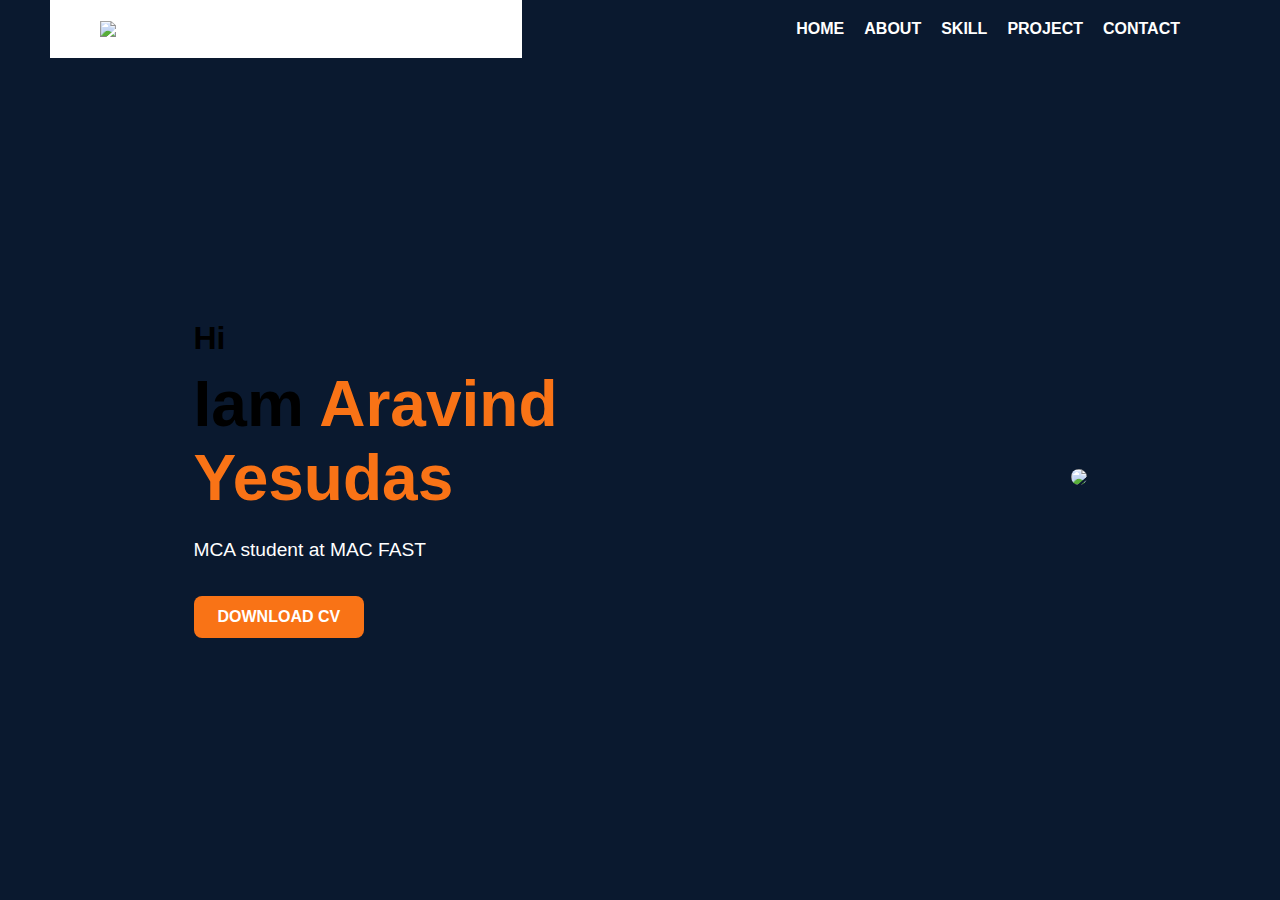
==== index.html @ 5df0a870 "index html changes" ====
<!DOCTYPE html>
<html lang="en">
  <head>
    <meta charset="UTF-8" />
    <meta http-equiv="X-UA-compatible" content="IE=edge" />
    <meta name="viewport" content="width=device=width, initial-scale=1.0" />
    <title>personal portfolio website</title>
    <link rel="stylesheet" href="css/layout/style.css" />
    <link rel="stylesheet" href="css/bootstrap/bootstrap.min.css" />
    <link rel="stylesheet" href="js/bootstrap.min.js" />
  </head>
  <body>
    <div class="hero">
      <nav>
        <img src="./ay.jpg" class="logo" />
        <ul>
          <li><a href="index.html">Home</a></li>
          <li><a href="about.html">About</a></li>
          <li><a href="skill.html">skill</a></li>
          <li><a href="project.html">project</a></li>
          <li><a href="Contact.html">Contact</a></li>
        </ul>
      </nav>
      <div class="details">
        <div class="detel">
          <h3>Hi</h3>
          <h1><span class="first"> Iam </span>  <span> Aravind Yesudas</span></h1>
          <p>MCA student at MAC FAST</p>
          <a href="#">DOWNLOAD CV</a>
        </div>

        <div class="images">
          <img src="aravind.jpeg" class="aravind" />
        </div>
      </div>
    </div>
  </body>
</html>
---- css/layout/style.css ----
/* General styles */
* {
    margin: 0;
    padding: 0;
    box-sizing: border-box;
    font-family: 'Poppins', sans-serif;
}

.first{
    color: #000;
}
.hero {
    position: relative;
    width: 100%;
    height: 100vh;
    background: linear-gradient(to right, white 40%, #0a192f 40%);
    display: flex;
    flex-direction: column;
    justify-content: space-between;
    padding: 0 50px;
}

nav {
    width: 100%;
    display: flex !important;
    justify-content: space-between; /* Align logo left and nav right */
    align-items: center;
    padding: 20px 50px;
    background: linear-gradient(to right, white 40%, #0a192f 40%);
}

nav img.logo {
    width: 80px; /* Adjust size of logo */
    height: auto;
}

nav ul {
    list-style: none;
    display: flex;
    gap: 20px;
}

nav ul li {
    list-style: none;
}

nav ul li a {
    text-decoration: none;
    color: #fff;
    font-weight: 600;
    text-transform: uppercase;
    transition: color 0.3s;
}

nav ul li a:hover {
    color: #f97316; /* Hover color */
}

/* Content Layout */
.details {
    display: flex;
    align-items: center;
    justify-content: space-around; /* Text left, image right */
    width: 100%;
    height: 100%;

}

/* Left-side details (Text part) */
.detel {
    width: 50%; /* Takes half of the width */
    color: white;
}

.detel h3 {
    font-size: 2rem;
    margin-bottom: 10px;
    color: #000;
    font-weight: 600;
}

.detel h1 {
    font-size: 4rem;
    margin-bottom: 20px;
}

span {
    color: #f97316; /* Bright orange color */
}

.detel p {
    font-size: 1.2rem;
    line-height: 1.6;
}

.detel a {
    display: inline-block;
    margin-top: 30px;
    padding: 12px 24px;
    background-color: #f97316;
    color: white;
    text-decoration: none;
    font-weight: 600;
    border-radius: 8px;
    transition: background 0.3s;
}

.detel a:hover {
    background-color: #ff6700;
}

/* Right-side image */
/* .images {
    width: 45%;
    display: flex;
    justify-content: flex-end; Align image to the right
} */

.images img {
    width: 80%; /* Make the image smaller */
    border-radius: 50%;
    object-fit: cover;
    transition: transform 0.5s ease;
}

.images:hover img {
    transform: scale(1.05); /* Slight zoom on hover */
}


/* About Page */


.hero{
    background: #0a192f;
    height: 100vh;
}
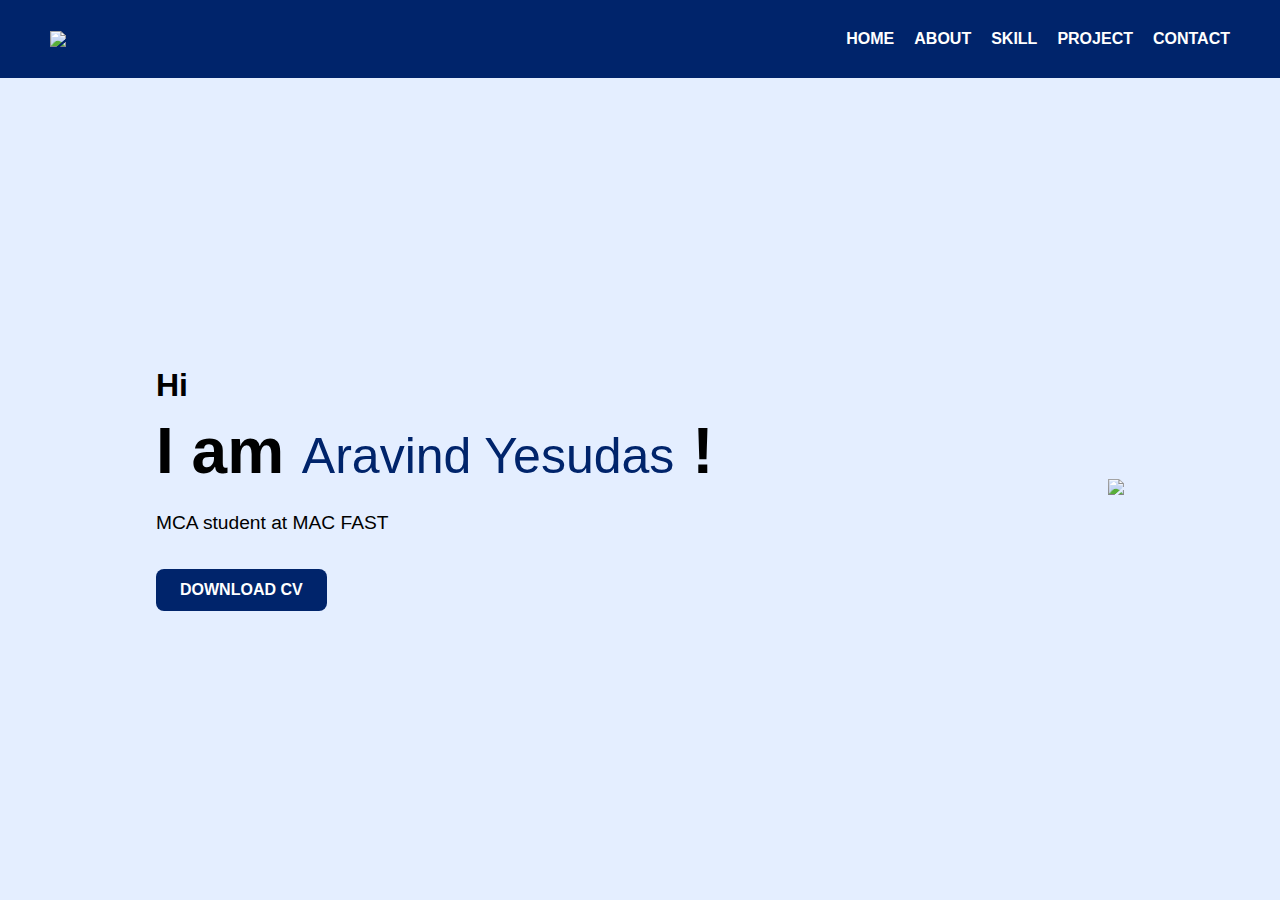
==== commit a20ac0b8: "Add files via upload" ====
--- a/index.html
+++ b/index.html
@@ -24,7 +24,7 @@
       <div class="details">
         <div class="detel">
           <h3>Hi</h3>
-          <h1><span class="first"> Iam </span>  <span> Aravind Yesudas</span></h1>
+          <h1>I am <span> Aravind Yesudas</span> !</h1>
           <p>MCA student at MAC FAST</p>
           <a href="#">DOWNLOAD CV</a>
         </div>
--- a/css/layout/style.css
+++ b/css/layout/style.css
@@ -1,137 +1,365 @@
-/* General styles */
+/* General Styles */
 * {
-    margin: 0;
-    padding: 0;
-    box-sizing: border-box;
-    font-family: 'Poppins', sans-serif;
-}
-
-.first{
-    color: #000;
-}
+  margin: 0;
+  padding: 0;
+  box-sizing: border-box;
+  font-family: "Poppins", sans-serif;
+}
+
+body {
+  background-color: #0a192f;
+  color: #e5e5e5;
+}
+
+p{
+    color: #fff;
+}
+/* Hero Section */
 .hero {
-    position: relative;
-    width: 100%;
-    height: 100vh;
-    background: linear-gradient(to right, white 40%, #0a192f 40%);
+  position: relative;
+  width: 100%;
+  height: 100vh;
+  background: #e4eeff;
+  display: flex;
+  flex-direction: column;
+  justify-content: space-between;
+}
+
+.hero1 {
+    background: #0a192f;
+    min-height: 100vh;
+    padding: 50px;
     display: flex;
     flex-direction: column;
-    justify-content: space-between;
-    padding: 0 50px;
-}
+    justify-content: center;
+}
+
+/* Navbar */
 
 nav {
     width: 100%;
     display: flex !important;
-    justify-content: space-between; /* Align logo left and nav right */
+    justify-content: space-between;
     align-items: center;
-    padding: 20px 50px;
-    background: linear-gradient(to right, white 40%, #0a192f 40%);
+    padding: 30px 50px;
+    background-color: #00246B;
+    position: relative; 
+    z-index: 10; 
+    height: 80px; 
 }
 
 nav img.logo {
-    width: 80px; /* Adjust size of logo */
-    height: auto;
+  width: 80px;
+  height: auto;
 }
 
 nav ul {
-    list-style: none;
-    display: flex;
-    gap: 20px;
-}
-
-nav ul li {
-    list-style: none;
+  list-style: none;
+  display: flex;
+  gap: 20px;
 }
 
 nav ul li a {
-    text-decoration: none;
-    color: #fff;
-    font-weight: 600;
-    text-transform: uppercase;
-    transition: color 0.3s;
+  text-decoration: none;
+  color: #FFFFFF;
+  font-weight: 600;
+  text-transform: uppercase;
+  transition: color 0.3s;
 }
 
 nav ul li a:hover {
-    color: #f97316; /* Hover color */
-}
-
-/* Content Layout */
+  color: #00246B;
+}
+
+/* Details Section (Text and Image) */
 .details {
-    display: flex;
-    align-items: center;
-    justify-content: space-around; /* Text left, image right */
-    width: 100%;
-    height: 100%;
-
-}
-
-/* Left-side details (Text part) */
+  display: flex;
+  align-items: center;
+  justify-content: space-around;
+  width: 100%;
+  height: 100%;
+}
+
 .detel {
-    width: 50%; /* Takes half of the width */
-    color: white;
+  width: 50%;
+  color: white;
 }
 
 .detel h3 {
+  font-size: 2rem;
+  margin-bottom: 10px;
+  color: #000;
+  font-weight: 600;
+}
+
+.detel h1 {
+  font-size: 4rem;
+  margin-bottom: 20px;
+  color: #000;
+}
+
+span {
+  color: #00246B;
+  font-size: 50px;
+  font-weight: 500;
+}
+
+.detel p {
+  font-size: 1.2rem;
+  line-height: 1.6;
+  color: #000000;
+}
+
+.detel a {
+  display: inline-block;
+  margin-top: 30px;
+  padding: 12px 24px;
+  background-color: #00246B;
+  color: white;
+  text-decoration: none;
+  font-weight: 600;
+  border-radius: 8px;
+  transition: background 0.3s;
+}
+
+.detel a:hover {
+  background-color: #ff6700;
+}
+
+/* Image Styling */
+.images img {
+  width: 80%;
+  border-radius: 0%;
+  object-fit: cover;
+  transition: transform 0.5s ease;
+}
+
+.images:hover img {
+  transform: scale(1.05);
+}
+
+/* About Section */
+h5.play-bold {
+  color: #00246B;
+}
+
+.lexend-display.list-bhide {
+  color: #fff;
+}
+
+p.lexend-display {
+  text-align: center;
+  color: #ffffff;
+}
+
+/* Project Styles */
+h5.lexend-display {
+  color: #00246B;
+}
+
+/* Skills and Certifications Section */
+.play-bold {
+  font-size: 2.5rem;
+  font-weight: bold;
+  margin-bottom: 20px;
+  text-transform: uppercase;
+  letter-spacing: 1.5px;
+  color: #00246B;
+}
+
+ul {
+  list-style: none;
+  padding: 0;
+}
+
+/* li {
+  margin-bottom: 20px;
+} */
+
+li strong {
+  font-size: 1.2rem;
+  color: #ffdd57;
+}
+
+.playwrite-de-grund-display {
+  font-size: 1rem;
+  margin: 5px 0 15px 0;
+  color: #cbd5e1;
+}
+
+/* Section Spacing */
+section {
+  margin-bottom: 40px;
+}
+
+/* Horizontal Rule */
+hr {
+  border: 0;
+  height: 1px;
+  background-color: #1f2937;
+  margin: 40px 0;
+}
+
+/* List Item Hover Effect */
+li:hover {
+  transform: scale(1.02);
+  transition: transform 0.3s ease-in-out;
+}
+
+/* Certifications Styling */
+ul li.lexend-display {
+  font-size: 1.1rem;
+  background-color: #1e293b;
+  padding: 10px 15px;
+  border-radius: 8px;
+  margin-bottom: 15px;
+  transition: background-color 0.3s ease;
+}
+
+ul li.lexend-display:hover {
+  background-color: #334155;
+}
+
+/* Footer */
+footer {
+  padding: 20px;
+  text-align: center;
+  background-color: #0a192f;
+  color: #e5e5e5;
+}
+
+footer p {
+  margin: 0;
+  font-size: 1rem;
+}
+
+/* Responsive Styles */
+@media (max-width: 768px) {
+  .play-bold {
     font-size: 2rem;
-    margin-bottom: 10px;
-    color: #000;
-    font-weight: 600;
-}
-
-.detel h1 {
-    font-size: 4rem;
-    margin-bottom: 20px;
-}
-
-span {
-    color: #f97316; /* Bright orange color */
-}
-
-.detel p {
-    font-size: 1.2rem;
-    line-height: 1.6;
-}
-
-.detel a {
-    display: inline-block;
-    margin-top: 30px;
-    padding: 12px 24px;
-    background-color: #f97316;
-    color: white;
-    text-decoration: none;
-    font-weight: 600;
-    border-radius: 8px;
-    transition: background 0.3s;
-}
-
-.detel a:hover {
-    background-color: #ff6700;
-}
-
-/* Right-side image */
-/* .images {
-    width: 45%;
-    display: flex;
-    justify-content: flex-end; Align image to the right
-} */
-
-.images img {
-    width: 80%; /* Make the image smaller */
-    border-radius: 50%;
-    object-fit: cover;
-    transition: transform 0.5s ease;
-}
-
-.images:hover img {
-    transform: scale(1.05); /* Slight zoom on hover */
-}
-
-
-/* About Page */
-
-
-.hero{
-    background: #0a192f;
-    height: 100vh;
+  }
+
+  li strong {
+    font-size: 1.1rem;
+  }
+
+  .playwrite-de-grund-display {
+    font-size: 0.9rem;
+  }
+
+  .detel h1 {
+    font-size: 2.5rem;
+  }
+
+  .detel h3 {
+    font-size: 1.5rem;
+  }
+
+  nav {
+    padding: 10px 20px;
+  }
+
+  nav ul {
+    gap: 10px;
+  }
+
+  .hero1 {
+    padding: 0 20px;
+  }
+}
+
+
+/* contact styles */
+h2.play-bold {
+  color: #00246B;
+  font-size: 2.5rem;
+  text-transform: uppercase;
+  letter-spacing: 1.5px;
+  margin-bottom: 20px;
+}
+
+p.playwrite-de-grund-display {
+  color: #cbd5e1;
+  font-size: 1.2rem;
+}
+
+/* Form Styles */
+#contact-form {
+  margin-bottom: 40px;
+}
+
+.form-label {
+  color: #ffdd57;
+  font-size: 1.2rem;
+  display: block;
+  margin-bottom: 5px;
+}
+
+.form-input,
+.form-textarea {
+  width: 100%;
+  padding: 10px;
+  font-size: 1rem;
+  border: none;
+  border-radius: 5px;
+  margin-bottom: 20px;
+  background-color: #1e293b;
+  color: #fff;
+}
+
+.form-input::placeholder,
+.form-textarea::placeholder {
+  color: #94a3b8;
+}
+
+.form-button {
+  background-color: #00246B;
+  color: white;
+  padding: 10px 20px;
+  border: none;
+  border-radius: 5px;
+  font-size: 1.2rem;
+  cursor: pointer;
+}
+
+.form-button:hover {
+  background-color: #ff6700;
+}
+
+/* Contact Information Section */
+#contact-info {
+  margin-top: 40px;
+}
+
+.contact-link {
+  color: #00246B;
+  text-decoration: none;
+  transition: color 0.3s;
+}
+
+.contact-link:hover {
+  color: #ff6700;
+}
+
+/* Footer */
+footer {
+  background-color: #1e293b;
+  color: #fff;
+  text-align: center;
+  padding: 20px 0;
+}
+
+footer p {
+  margin: 0;
+}
+
+/* Responsive Styles */
+@media (max-width: 768px) {
+  h2.play-bold {
+      font-size: 2rem;
+  }
+
+  .form-button {
+      width: 100%;
+  }
 }